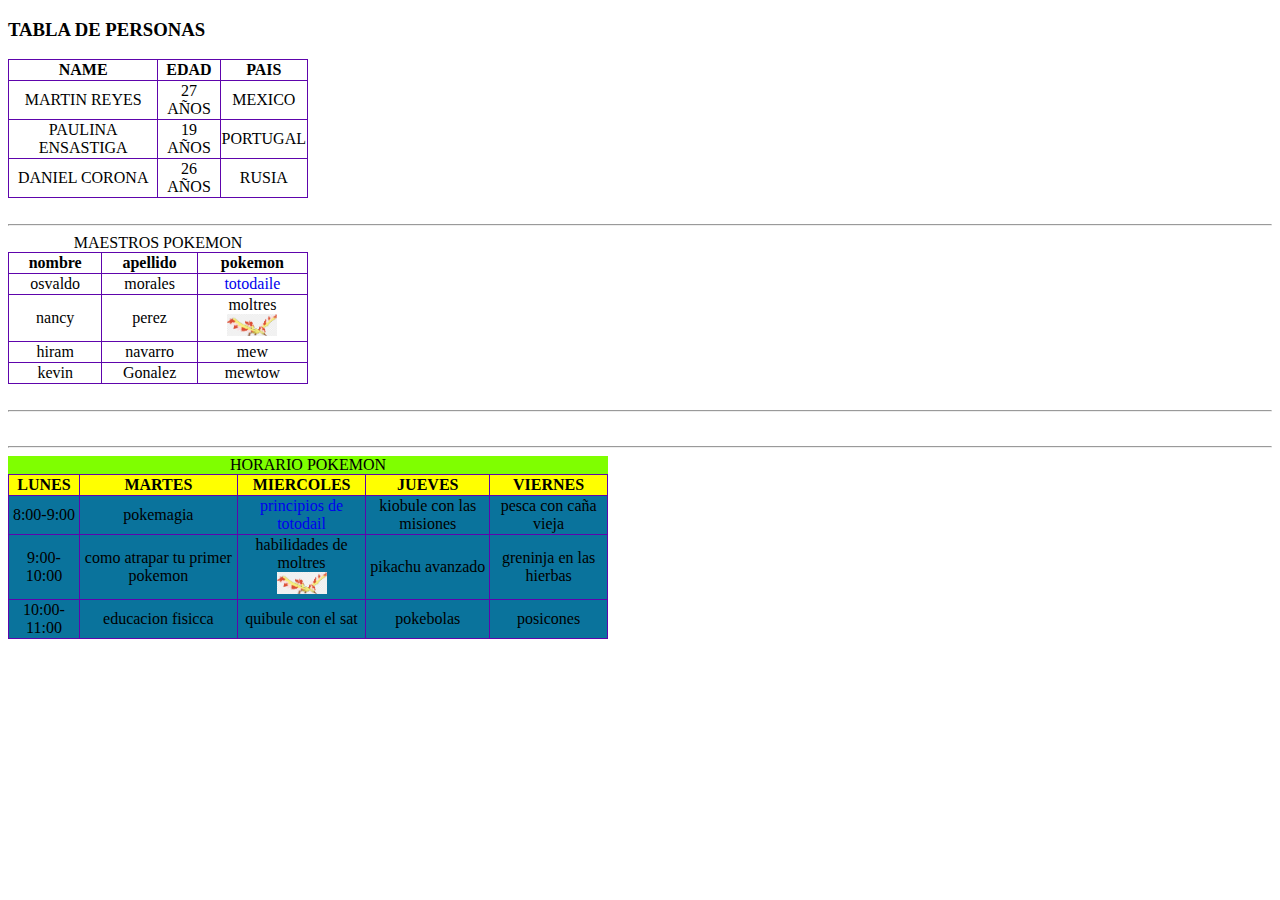
==== 03 HTML Avanzado/index.html @ 3d6d8cc9 "HTML AVANZADO tablas" ====
<!DOCTYPE html>
<html lang="en">
<head>
    <meta charset="UTF-8">
    <meta http-equiv="X-UA-Compatible" content="IE=edge">
    <meta name="viewport" content="width=device-width, initial-scale=1.0">
    <title>03 HTML AVANZADO</title>
    <link rel="stylesheet" href="/03 HTML Avanzado/styles/styles.css">

</head>
<body>
    <!--
        ***************TABLAS EN HTML******************
        una tabla es un conjunto de filas y columnas que contienen informacion necesaria. nos sirve para organizar y tener una mejor visibilidad de los elementos.

        ***celda*** es la interseccion entre una fila y columna que contiene informacion necesaria
        en html deifnimos la celda  utilizando la etiqueta <td></td>

        ***filas*** las filas se definen como <tr></tr>

        ***encabezado de tabla***  el titulo que tiene la informacion que vamos a tener en la tabla <th></th>

        para iniciar una tabla en HTML, se define la etiueta <table></table> y se divide en dos 
        -cabeza de la tabla<thead></thead>
        cuerpo de la tabla <tbody></tbody>
    -->
    <h3>TABLA DE PERSONAS</h3>
    <table>
        <thead>
            <tr><!--fila 1-->
                <th>NAME</th>
                <th>EDAD</th>
                <th>PAIS</th>
            </tr>
        </thead>
        <tbody>
            <tr>
                <td>MARTIN REYES</td>
                <td>27 AÑOS</td>
                <td>MEXICO</td>
            </tr><!--fila 2-->
            <tr>
                <td>PAULINA ENSASTIGA</td>
                <td>19 AÑOS</td>
                <td>PORTUGAL</td>
            </tr><!--fila 3-->
            <tr>
                <td>DANIEL CORONA</td>
                <td>26 AÑOS</td>
                <td>RUSIA</td>
            </tr><!--fila 4-->
        </tbody>
    </table>
    <br><hr>
    <!-- TABLA2
    crear una tabla donde muestres el nombre y el apellido del entrenador y su pokemon base
    -->
    <!-- TITULO DE TABLA
    para agregar una titulo a la tabla utilizaremos la etiqueta <caption>-->
    <table>
        <caption>MAESTROS POKEMON</caption>
        <thead>
            <tr>
                <th>nombre</th>
                <th>apellido</th>
                <th>pokemon</th>
            </tr>

        </thead>
        <tbody>
            <tr><!--maestro 1-->
                <td>osvaldo </td>
                <td>morales</td>
                <td><a href="https://www.pokemon.com/el/pokedex/totodile" target="_blank">totodaile</a></td>
            </tr>
            <tr><!--maestro 2-->
                <td>nancy</td>
                <td>perez</td>
                <td>moltres<br><img id="moltres" src="/03 HTML Avanzado/assets/moltres.png"</td>
            </tr>
            <tr><!--maestro 3-->
                <td>hiram</td>
                <td>navarro</td>
                <td>mew</td>
            </tr>
            <tr><!--maestro 4-->
                <td>kevin</td>
                <td>Gonalez</td>
                <td>mewtow</td>
            </tr>
        </tbody>
    </table>
    <br><hr><br><hr>
 <!--diseña un horario de clases de lunes a viernes con 3 horarios de (8-9, 9-10, 10-11) con las materias que gustes
            agrega estilos para que el horario se vea bien-->
            <table id="table1">
                <caption id="caption1">HORARIO POKEMON</caption>
                <thead id="thead1">
                    <tr>
                        <th>LUNES</th>
                        <th>MARTES</th>
                        <th>MIERCOLES</th>
                        <th>JUEVES</th>
                        <th>VIERNES</th>
                    </tr>
        
                </thead>
                <tbody id="tbody1">
                    <tr><!--maestro 1-->
                        <td>8:00-9:00 </td>
                        <td>pokemagia</td>
                        <td><a href="https://www.pokemon.com/el/pokedex/totodile" target="_blank">principios de totodail</a></td>
                        <td>kiobule con las misiones</td>
                        <td>pesca con caña vieja</td>
                    </tr>
                    <tr><!--maestro 2-->
                        <td>9:00-10:00</td>
                        <td>como atrapar tu primer pokemon</td>
                        <td>habilidades de moltres<br><img id="moltres" src="/03 HTML Avanzado/assets/moltres.png" </td>
                        <td>pikachu avanzado</td>
                        <td>greninja en las hierbas</td>
                    </tr>
                    <tr><!--maestro 4-->
                        <td>10:00-11:00</td>
                        <td>educacion fisicca</td>
                        <td>quibule con el sat</td>
                        <td>pokebolas</td>
                        <td> posicones</td>
                        
                    </tr>
                </tbody>
            </table>
    
</body>
</html>
---- 03 HTML Avanzado/styles/styles.css ----
table,th, td{
    border: 1px solid rgb(94, 5, 172);
    border-collapse: collapse;
    text-align: center;
}

table{
    width: 300px;;
    /* height: 200px;
     */
}
a{
    text-decoration: none;
}
#moltres{
    width: 50px;
}
#caption1{
    background-color: chartreuse;
}
#tbody1{ 
    background-color: rgb(10, 115, 156);
}
#table1{
    width: 600px;
}
#thead1{
    background-color: yellow;
}
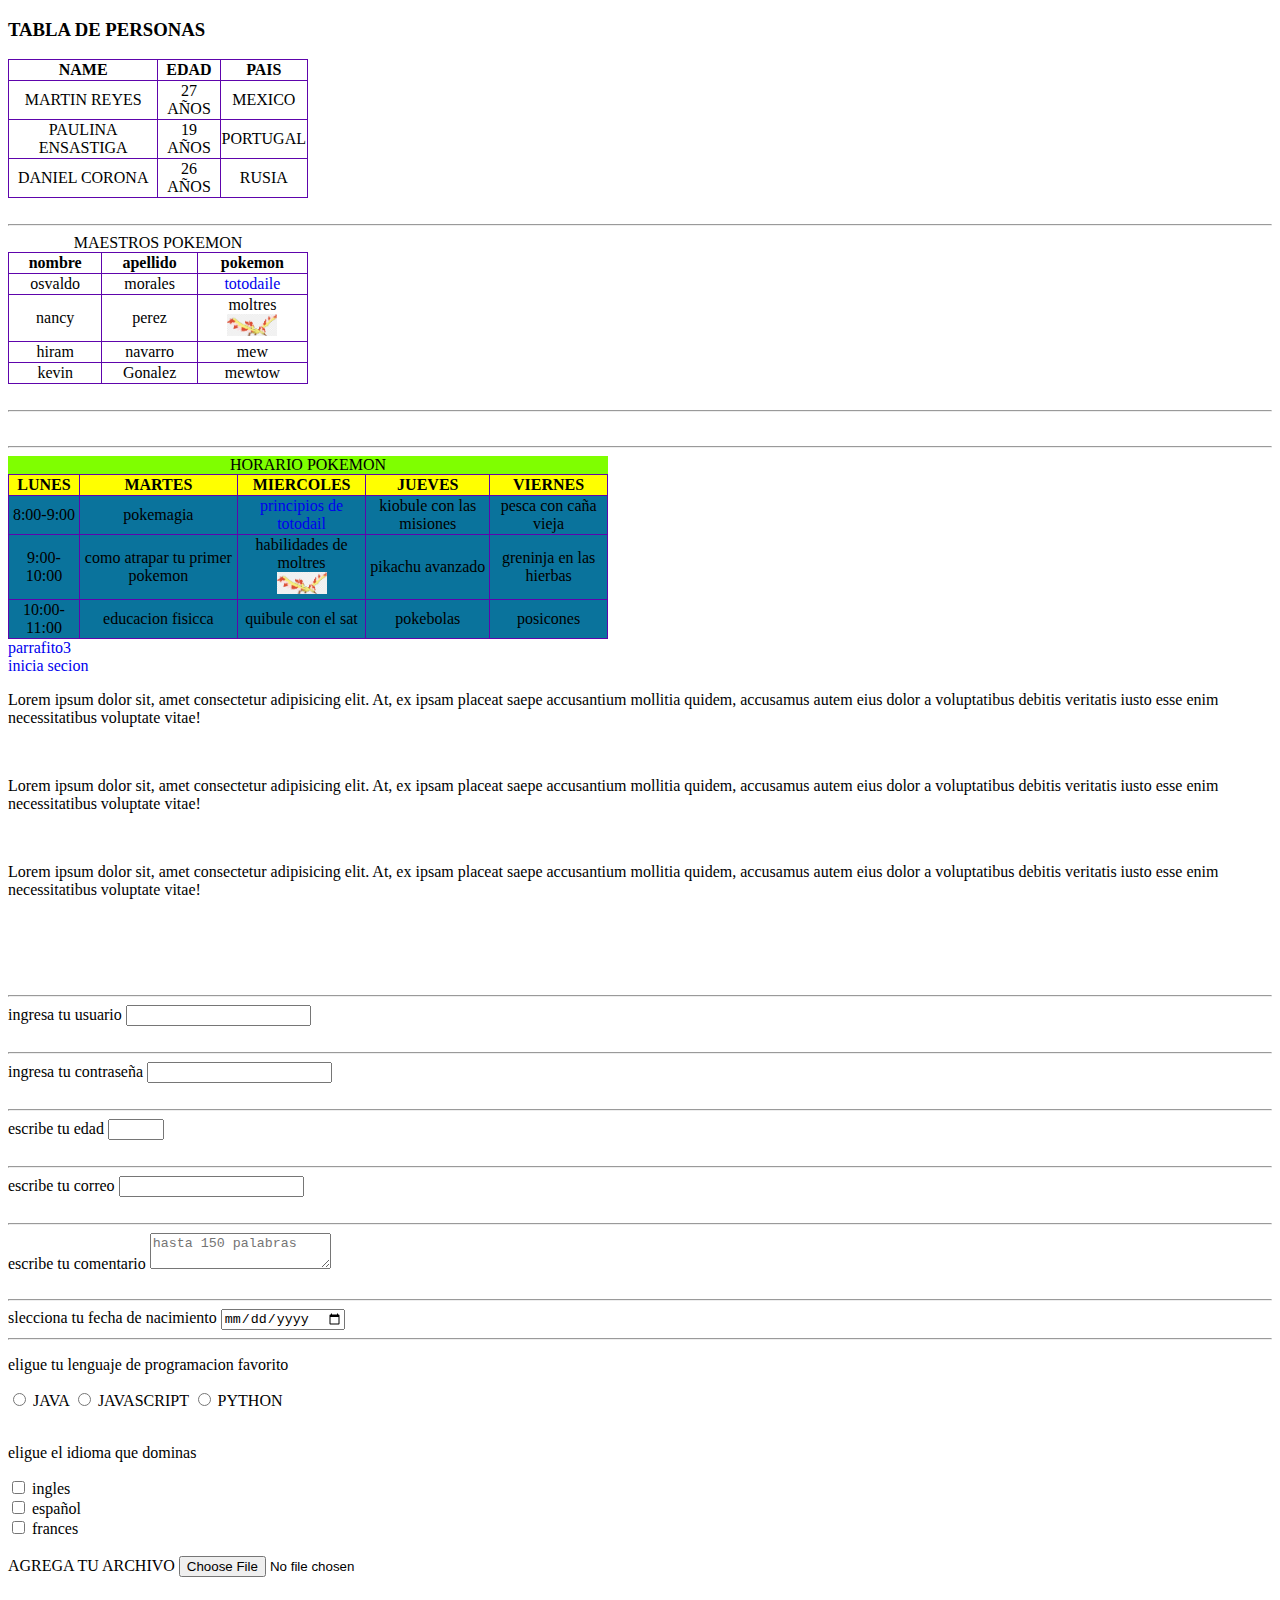
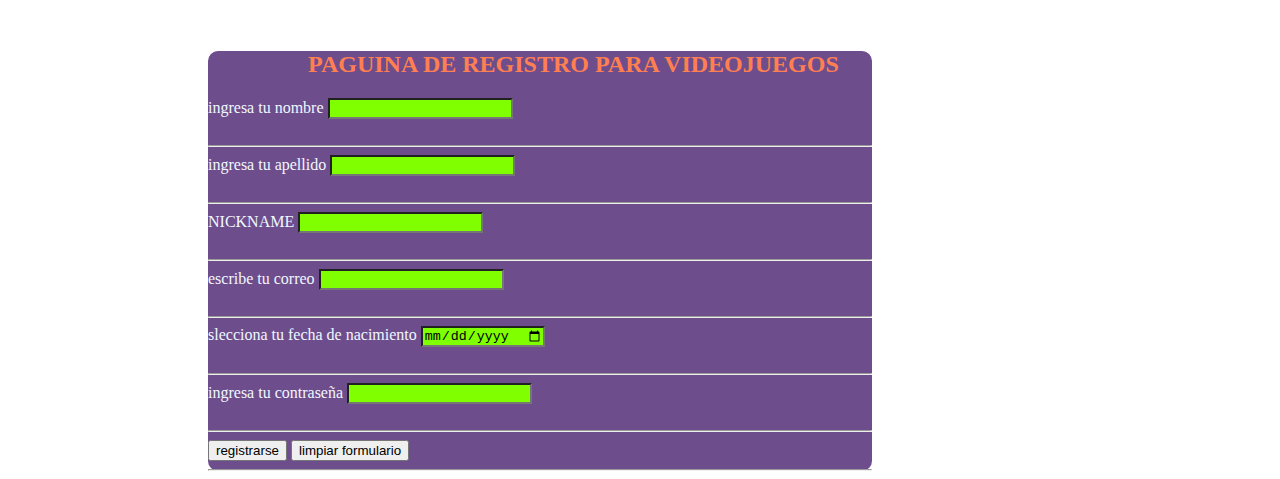
==== commit 901fc6b5: "se agrego html avanzado" ====
--- a/03 HTML Avanzado/index.html
+++ b/03 HTML Avanzado/index.html
@@ -5,7 +5,7 @@
     <meta http-equiv="X-UA-Compatible" content="IE=edge">
     <meta name="viewport" content="width=device-width, initial-scale=1.0">
     <title>03 HTML AVANZADO</title>
-    <link rel="stylesheet" href="/03 HTML Avanzado/styles/styles.css">
+    <link rel="stylesheet" href="./styles/styles.css">
 
 </head>
 <body>
@@ -24,7 +24,7 @@
         -cabeza de la tabla<thead></thead>
         cuerpo de la tabla <tbody></tbody>
     -->
-    <h3>TABLA DE PERSONAS</h3>
+    <h3>TABLA DE PERSONAS  </h3>
     <table>
         <thead>
             <tr><!--fila 1-->
@@ -106,30 +106,165 @@
         
                 </thead>
                 <tbody id="tbody1">
-                    <tr><!--maestro 1-->
+                    <tr>
                         <td>8:00-9:00 </td>
                         <td>pokemagia</td>
                         <td><a href="https://www.pokemon.com/el/pokedex/totodile" target="_blank">principios de totodail</a></td>
                         <td>kiobule con las misiones</td>
                         <td>pesca con caña vieja</td>
                     </tr>
-                    <tr><!--maestro 2-->
+                    <tr>
                         <td>9:00-10:00</td>
                         <td>como atrapar tu primer pokemon</td>
                         <td>habilidades de moltres<br><img id="moltres" src="/03 HTML Avanzado/assets/moltres.png" </td>
                         <td>pikachu avanzado</td>
                         <td>greninja en las hierbas</td>
                     </tr>
-                    <tr><!--maestro 4-->
+                    <tr>
                         <td>10:00-11:00</td>
                         <td>educacion fisicca</td>
                         <td>quibule con el sat</td>
                         <td>pokebolas</td>
                         <td> posicones</td>
-                        
                     </tr>
                 </tbody>
-            </table>
+            </table>   
+        <!--
+            ****************VINCULOS HTML******************
+        crear marcadores en HTML.
+        los marcadores son utiles cuando tenemos una paguina web muy larga. para crear un marcador sigue los sigguiente pasos
+        1.- crear el marcador y agregar un enlace
+        2.- identificar un atributo para el marcador (id)
+
+        -->
+       <a href="#parrafito3">parrafito3</a> 
+       <br>
+       <a href="./html/login.html">inicia secion</a>
+        <p id="parrafito1">Lorem ipsum dolor sit, amet consectetur adipisicing elit. At, ex ipsam placeat saepe accusantium mollitia quidem, accusamus autem eius dolor a voluptatibus debitis veritatis iusto esse enim necessitatibus voluptate vitae!</p>
+    <br>
+
+        <p id="parrafito2">Lorem ipsum dolor sit, amet consectetur adipisicing elit. At, ex ipsam placeat saepe accusantium mollitia quidem, accusamus autem eius dolor a voluptatibus debitis veritatis iusto esse enim necessitatibus voluptate vitae!</p>
+    <br>
+        <p id="parrafito3">Lorem ipsum dolor sit, amet consectetur adipisicing elit. At, ex ipsam placeat saepe accusantium mollitia quidem, accusamus autem eius dolor a voluptatibus debitis veritatis iusto esse enim necessitatibus voluptate vitae!</p>
+    <br> <br> <br> <br>
+    <hr>
+    <!--***********FORMULARIO DE HTML******************
+    es un elemento que se encarga de recopilar informacion del usuario para enviarlo a un servidos y uiilizarlo para su procesamiento.
     
+---- elementos de un formulario
+<form></form> se utilizan para crear un formulario html para la entrada de un usuario.
+
+----diferentes tipo de entrada 
+como campos de texto, casillas de verificacion, botones de opcion, botones de envio, etc.
+
+-----------label: define una etiqueta para formularios y es util para los usuarios de lectores de pantalla, cuando el uisuario hace click en el texto dentro del elemento <label> alterna el boton de opcion/casilla de verificacion
+    ----------for: debe ser igual al atributo id del elemento <input> para unirlos
+    ---------input: es ele elemento de formulario mas utilizado y se puede utilizar segun el atributo 
+    type: 
+    -text.- permite ingresar texto
+    pasweord.- permite introducir una contraseña y ocultar la informacion
+    -->
+    <form action="">
+        <label for="user">ingresa tu usuario</label>
+        <input id="user" type="text" name="user">
+    </form>
+    <br><hr>
+
+    <form>
+        <label for="password">ingresa tu contraseña</label>
+        <input id="password" type="password" name="password">
+        <br><br><hr><!--tipo numerico para eleguir numeros se pueden definir valores minimos"min" y valores maximos "max"-->
+        <label for="edad">escribe tu edad</label>
+        <input id="edad" type="number" name="edad" min="18" max="22">
+
+        <br><br><hr><!-- para introducir correo solicita uso de  @para ecribir-->
+        <label for="correo">escribe tu correo</label>
+        <input id="correo" type="email" name="correo">
+
+        <br><br><hr>
+        <label for="comentarios">escribe tu comentario</label>
+        <textarea id="comentarios" name="comentarios" placeholder="hasta 150 palabras"></textarea>
+            
+        <br><br><hr>
+        <label for="nacimiento">slecciona tu fecha de nacimiento</label>
+        <input type="date" id="nacimiento" name="nacimiento">
+
+        <br> <hr> <!-- radio define un boton de opcion permite al usuario seleccionar solamente una opcion de un numero de opciones-->
+        <p>eligue tu lenguaje de programacion favorito</p>
+        <input type="radio" id="java"  name="lenguaje-fav" value="java">
+        <label for="java">JAVA</label>
+        <input type="radio" id="java script"  name="lenguaje-fav" value="java script">
+        <label for="java script">JAVASCRIPT</label>
+        <input type="radio" id="PYTHON"  name="lenguaje-fav" value="PYTHON">
+        <label for="PYTHON">PYTHON</label>
+        
+        <br><br><!--  checkbox  define una casilla de verificacion donde el ususario puede seleccionar cero o mas opciones -->
+        <p>eligue el idioma que dominas</p>
+        <input type="checkbox" id="idioma1" name="idioma1 " value="ingles">
+        <label for="idioma1">ingles</label>
+        <br>
+        <input type="checkbox" id="idioma2" name="idioma2 " value="español">
+        <label for="idioma2">español</label>
+        <br>
+        <input type="checkbox" id="idioma3" name="idioma3 " value="frances">
+        <label for="idioma3">frances</label>
+        
+        <br><br><!--  file es un campode seleccion de archivos y un boton"examinar" que permite cargar archivos -->
+        <label for="ARCHIVO">AGREGA TU ARCHIVO</label>
+       <input type="file" id="ARCHIVO" name="ARCHIVO">
+     </form>
+
+     <!--
+        ********************************BOTONES*****************************
+        Permiten controlar el envio de ifnormaicon del usuario el type=submint envia al servidor lo que se escribe 
+        el type="reset" permite resetear la informacion contrenida en el formulario
+     -->
+
+     <!--diseñar un formulario de registro para una paguina de videojuegos
+    -nombre
+    -apellido
+    -nombre de usuario
+    -correo
+    -contraseña
+    -edad
+    TODOS LOS CAMPOS DEBEN SER OBLIGATORIOS
+    required en input
+
+    -->
+    <br><br><br> <!-- cuando el atributo acccion esta en blanco la solicitud se enviara a la misma paguina-->
+     <form action="/action_page.php" method="get" target="_blank" class="videojuegos">
+    <h2 id="parrafov">PAGUINA DE REGISTRO PARA VIDEOJUEGOS</h2>
+        <label for="user">ingresa tu nombre</label>
+        <input class="cuadros" id="user" type="text" name="user" required>
+        <br><br><hr>
+        <label for="user">ingresa tu apellido</label>
+        <input class="cuadros" id="user" type="text" name="user" required>
+        <br><br><hr>
+        <label for="user">NICKNAME</label>
+        <input class="cuadros" id="user" type="text" name="user" required>
+        <br><br><hr>
+        <label for="correo">escribe tu correo</label>
+        <input class="cuadros" id="correo" type="email" name="correo" required>
+        <br><br><hr>
+        <label for="nacimiento">slecciona tu fecha de nacimiento</label>
+        <input class="cuadros" type="date" id="nacimiento" name="nacimiento" required>
+        <br><br><hr>
+        <label for="password">ingresa tu contraseña</label>
+        <input class="cuadros" id="password" type="password" name="password" required>
+        <br><br><hr>
+        <button type="submit">registrarse</button> <button type="reset">limpiar formulario</button>
+        <hr>
+     </form>
+<!-- 
+    boton enviar tyoe submit
+    define un boton para envir los datos del formularoa un controlador de formiulario, el controlador de formulario suele ser  un archivo con un script para procesar los datos de entrada.
+    El controlador del formulario se especifica en el atributo action del formulario
+    }
+
+    para envio es tipo post para enviar los datos al servidos 
+     y para corroborar es tipo get
+     
+
+-->
 </body>
 </html>--- a/03 HTML Avanzado/styles/styles.css
+++ b/03 HTML Avanzado/styles/styles.css
@@ -26,4 +26,18 @@
 }
 #thead1{
     background-color: yellow;
-}+}
+.videojuegos{
+    color: aliceblue;
+margin-left: 200px;
+margin-right: 400px;
+border-radius: 10px;
+background-color: rgb(110, 77, 141);
+}
+.cuadros{
+    background-color:chartreuse;
+}
+#parrafov{
+    margin-left: 100px;
+    color: coral;
+    